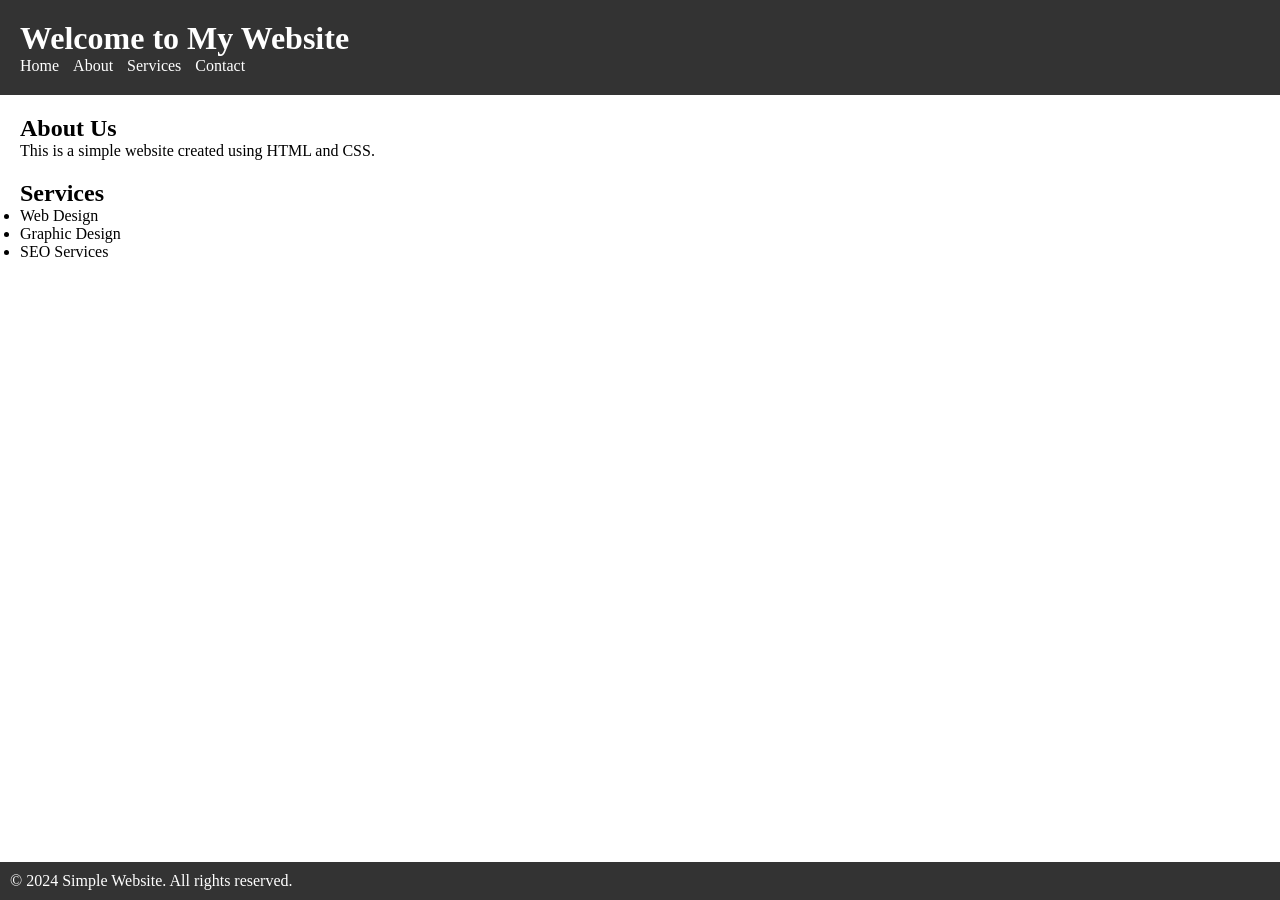
==== index.html @ 353e6258 "Rename webpage.html to index.html" ====
<!DOCTYPE html>
<html lang="en">
<head>
  <meta charset="UTF-8">
  <meta name="viewport" content="width=device-width, initial-scale=1.0">
  <title>Simple Website</title>
  <link rel="stylesheet" href="styles.css">
</head>
<body>
  <header>
    <h1>Welcome to My Website</h1>
    <nav>
      <ul>
        <li><a href="#">Home</a></li>
        <li><a href="#">About</a></li>
        <li><a href="#">Services</a></li>
        <li><a href="#">Contact</a></li>
      </ul>
    </nav>
  </header>

  <main>
    <section>
      <h2>About Us</h2>
      <p>This is a simple website created using HTML and CSS.</p>
    </section>

    <section>
      <h2>Services</h2>
      <ul>
        <li>Web Design</li>
        <li>Graphic Design</li>
        <li>SEO Services</li>
      </ul>
    </section>
  </main>

  <footer>
    <p>&copy; 2024 Simple Website. All rights reserved.</p>
  </footer>
</body>
</html>
---- styles.css ----
/* Resetting default margin and padding */
body, h1, h2, p, ul {
    margin: 0;
    padding: 0;
  }
  
  /* Styling header */
  header {
    background-color: #333;
    color: #fff;
    padding: 20px;
  }
  
  header h1 {
    margin: 0;
  }
  
  /* Styling navigation */
  nav ul {
    list-style-type: none;
  }
  
  nav ul li {
    display: inline;
    margin-right: 10px;
  }
  
  nav ul li a {
    color: #fff;
    text-decoration: none;
  }
  
  /* Styling main content */
  main {
    padding: 20px;
  }
  
  section {
    margin-bottom: 20px;
  }
  
  /* Styling footer */
  footer {
    background-color: #333;
    color: #fff;
    padding: 10px;
    position: fixed;
    bottom: 0;
    width: 100%;
  }
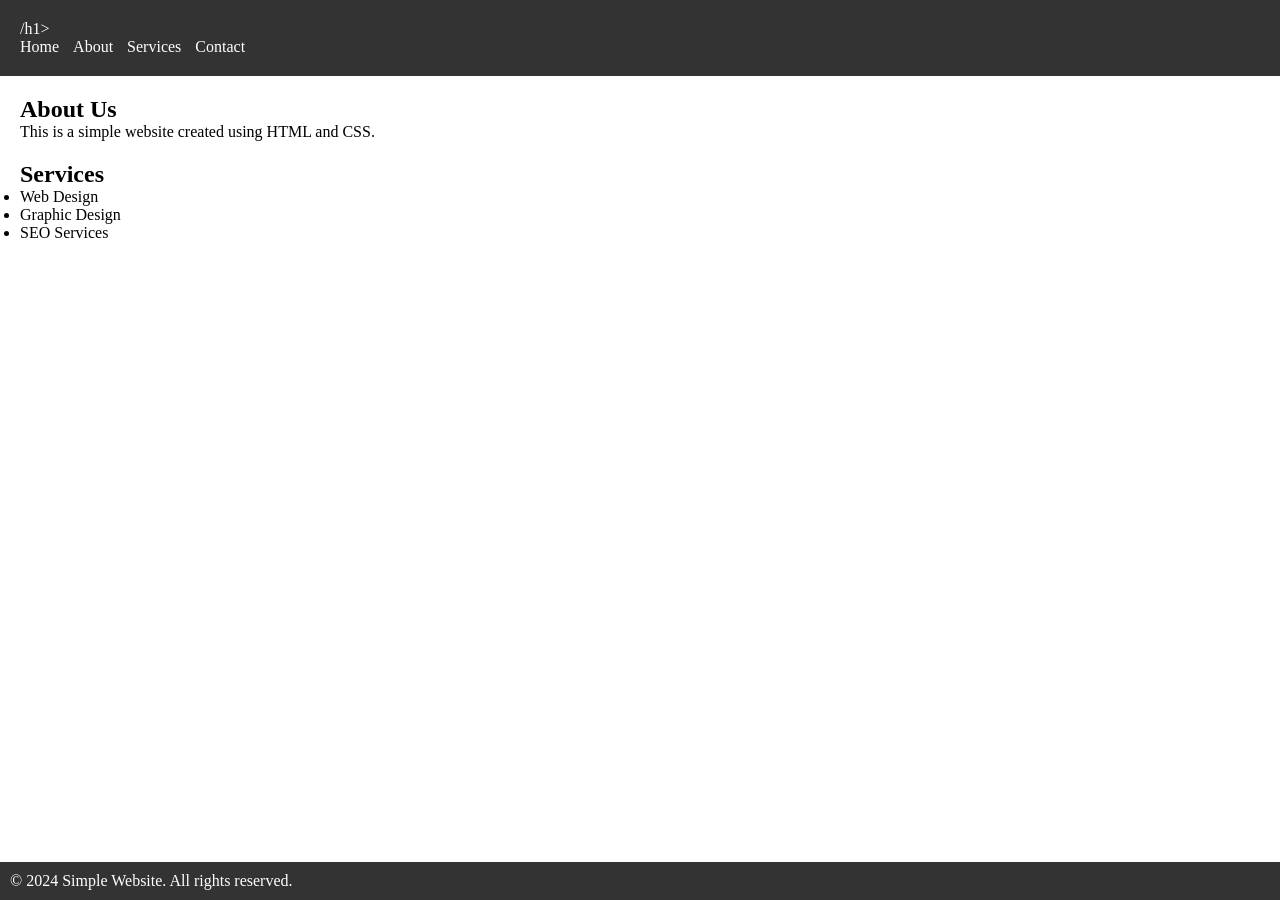
==== commit 63586da3: "Update index.html" ====
--- a/index.html
+++ b/index.html
@@ -7,8 +7,7 @@
   <link rel="stylesheet" href="styles.css">
 </head>
 <body>
-  <header>
-    <h1>Welcome to My Website</h1>
+  <header>/h1>
     <nav>
       <ul>
         <li><a href="#">Home</a></li>
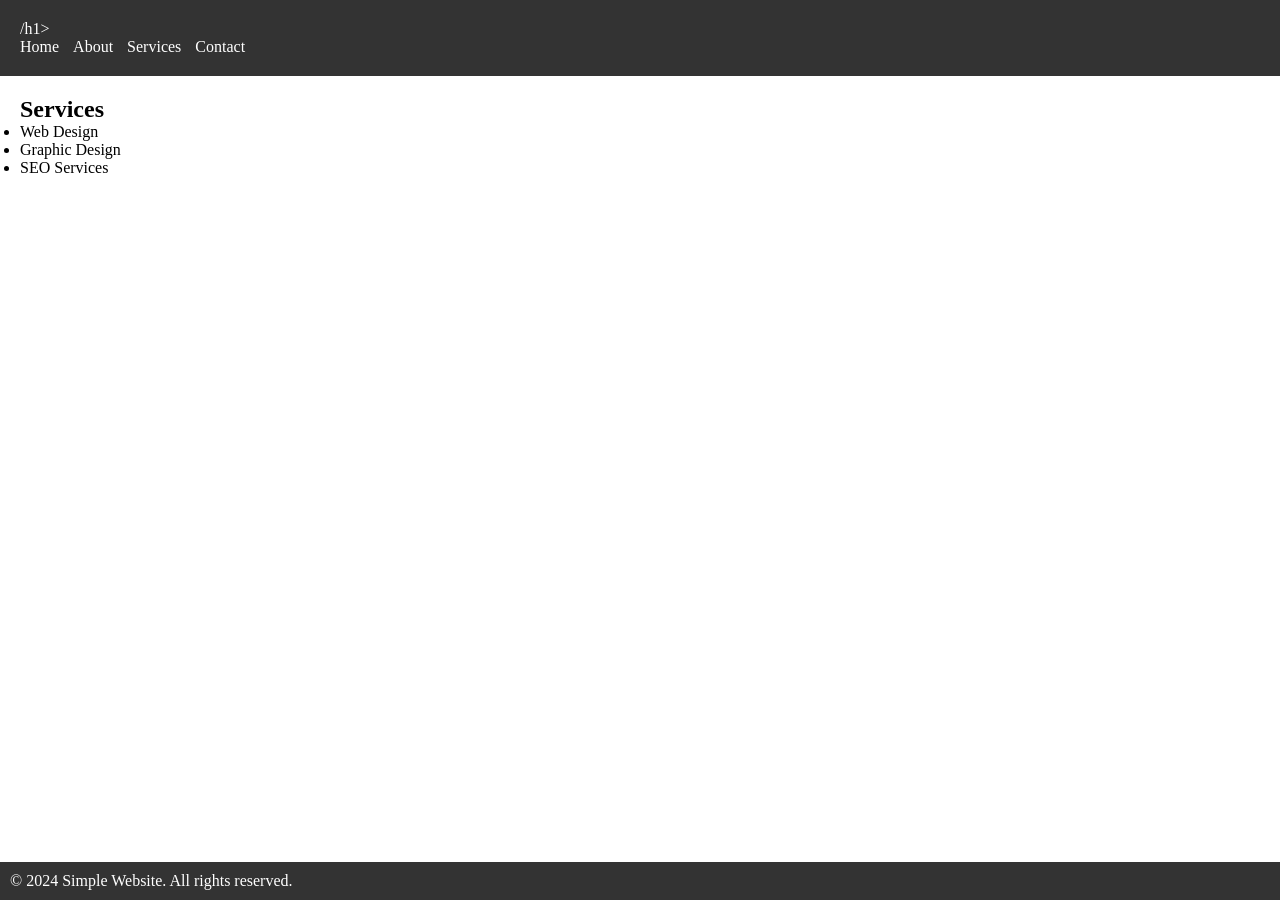
==== commit 093ce5e1: "Update index.html" ====
--- a/index.html
+++ b/index.html
@@ -18,11 +18,7 @@
     </nav>
   </header>
 
-  <main>
-    <section>
-      <h2>About Us</h2>
-      <p>This is a simple website created using HTML and CSS.</p>
-    </section>
+  <main
 
     <section>
       <h2>Services</h2>
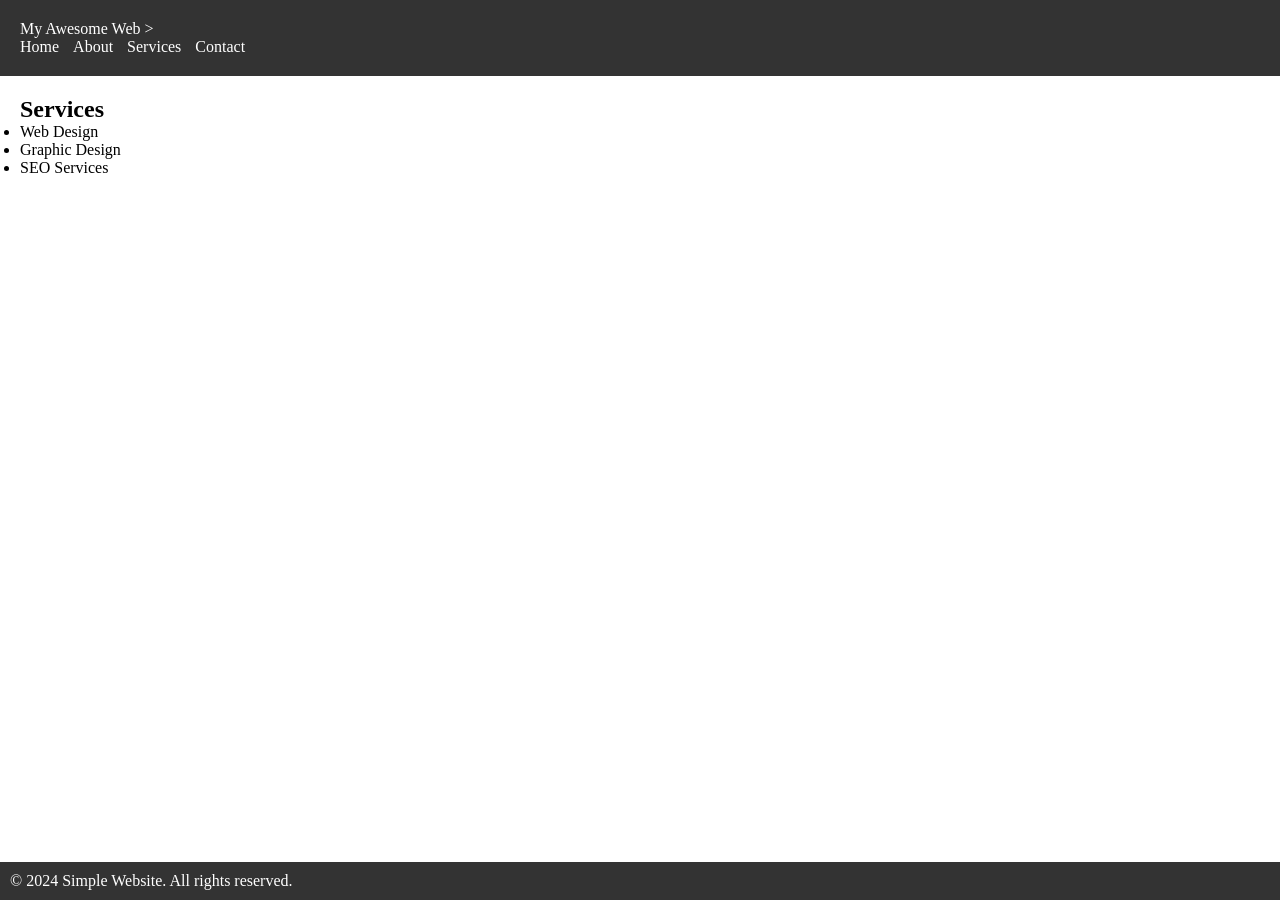
==== commit b2012ca3: "Update index.html" ====
--- a/index.html
+++ b/index.html
@@ -7,7 +7,8 @@
   <link rel="stylesheet" href="styles.css">
 </head>
 <body>
-  <header>/h1>
+  <header>My Awesome Web
+    >
     <nav>
       <ul>
         <li><a href="#">Home</a></li>
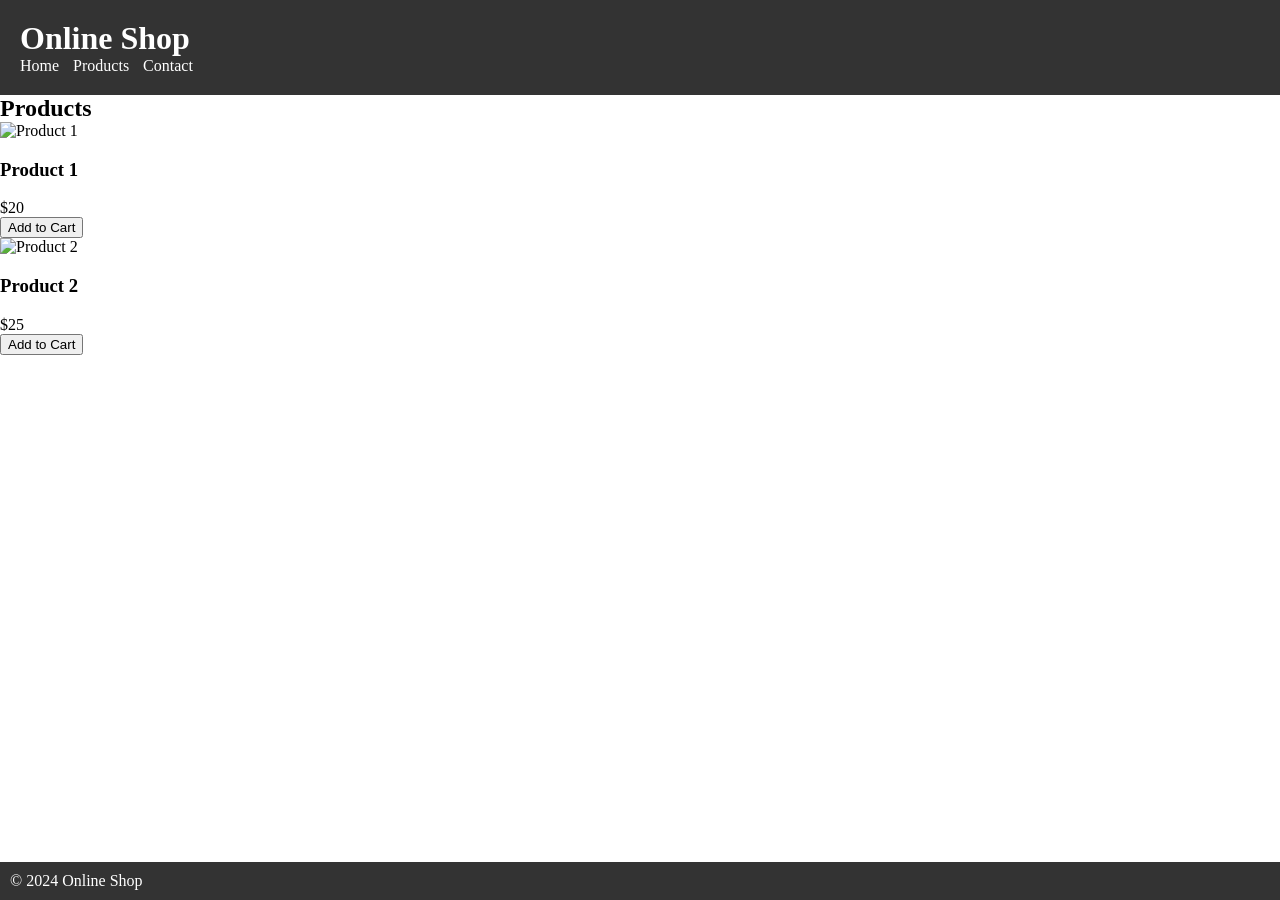
==== commit 2e1c35a7: "Update index.html" ====
--- a/index.html
+++ b/index.html
@@ -1,38 +1,45 @@
 <!DOCTYPE html>
 <html lang="en">
 <head>
-  <meta charset="UTF-8">
-  <meta name="viewport" content="width=device-width, initial-scale=1.0">
-  <title>Simple Website</title>
-  <link rel="stylesheet" href="styles.css">
+    <meta charset="UTF-8">
+    <meta name="viewport" content="width=device-width, initial-scale=1.0">
+    <title>Online Shop</title>
+    <link rel="stylesheet" href="styles.css">
 </head>
 <body>
-  <header>My Awesome Web
-    >
-    <nav>
-      <ul>
-        <li><a href="#">Home</a></li>
-        <li><a href="#">About</a></li>
-        <li><a href="#">Services</a></li>
-        <li><a href="#">Contact</a></li>
-      </ul>
-    </nav>
-  </header>
+    <header>
+        <h1>Online Shop</h1>
+        <nav>
+            <ul>
+                <li><a href="#">Home</a></li>
+                <li><a href="#">Products</a></li>
+                <li><a href="#">Contact</a></li>
+            </ul>
+        </nav>
+    </header>
+    
+    <div class="container">
+        <section class="products">
+            <h2>Products</h2>
+            <div class="product">
+                <img src="product1.jpg" alt="Product 1">
+                <h3>Product 1</h3>
+                <p>$20</p>
+                <button>Add to Cart</button>
+            </div>
+            <div class="product">
+                <img src="product2.jpg" alt="Product 2">
+                <h3>Product 2</h3>
+                <p>$25</p>
+                <button>Add to Cart</button>
+            </div>
+            <!-- Add more products here -->
+        </section>
+    </div>
 
-  <main
-
-    <section>
-      <h2>Services</h2>
-      <ul>
-        <li>Web Design</li>
-        <li>Graphic Design</li>
-        <li>SEO Services</li>
-      </ul>
-    </section>
-  </main>
-
-  <footer>
-    <p>&copy; 2024 Simple Website. All rights reserved.</p>
-  </footer>
+    <footer>
+        <p>&copy; 2024 Online Shop</p>
+    </footer>
 </body>
 </html>
+
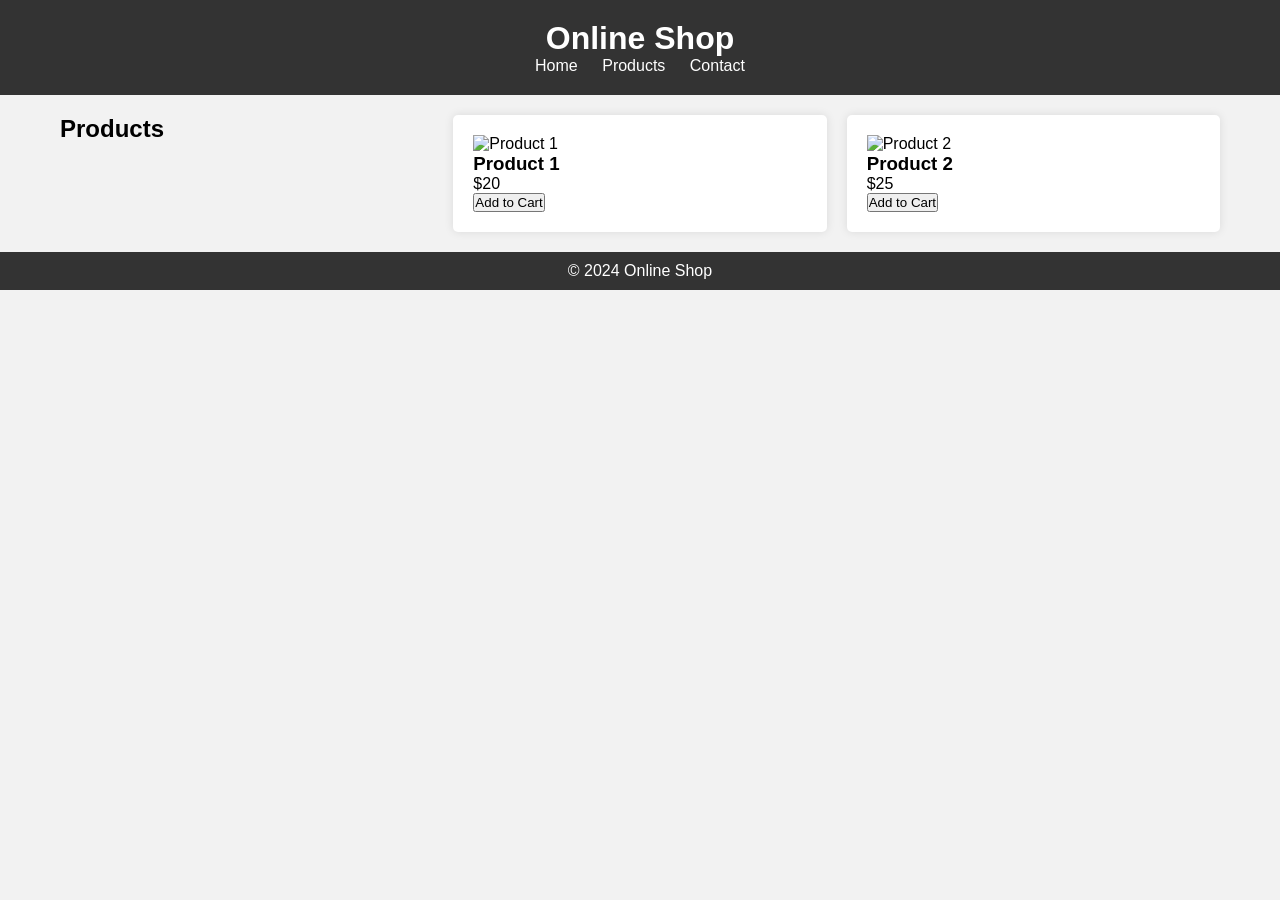
==== commit 5c9d2fcc: "Update index.html" ====
--- a/index.html
+++ b/index.html
@@ -9,6 +9,7 @@
 <body>
     <header>
         <h1>Online Shop</h1>
+        <h1 id = "timestamp"></h1>
         <nav>
             <ul>
                 <li><a href="#">Home</a></li>
--- a/styles.css
+++ b/styles.css
@@ -1,51 +1,62 @@
-/* Resetting default margin and padding */
-body, h1, h2, p, ul {
+/* Reset CSS */
+* {
     margin: 0;
     padding: 0;
-  }
-  
-  /* Styling header */
-  header {
+    box-sizing: border-box;
+}
+
+body {
+    font-family: Arial, sans-serif;
+    background-color: #f2f2f2;
+}
+
+.container {
+    max-width: 1200px;
+    margin: 0 auto;
+    padding: 20px;
+}
+
+header {
     background-color: #333;
     color: #fff;
-    padding: 20px;
-  }
-  
-  header h1 {
-    margin: 0;
-  }
-  
-  /* Styling navigation */
-  nav ul {
-    list-style-type: none;
-  }
-  
-  nav ul li {
-    display: inline;
-    margin-right: 10px;
-  }
-  
-  nav ul li a {
+    padding: 20px 0;
+    text-align: center;
+}
+
+nav ul {
+    list-style: none;
+}
+
+nav ul li {
+    display: inline-block;
+    margin: 0 10px;
+}
+
+nav ul li a {
     color: #fff;
     text-decoration: none;
-  }
-  
-  /* Styling main content */
-  main {
+}
+
+.products {
+    display: grid;
+    grid-template-columns: repeat(auto-fit, minmax(250px, 1fr));
+    grid-gap: 20px;
+}
+
+.product {
+    background-color: #fff;
     padding: 20px;
-  }
-  
-  section {
-    margin-bottom: 20px;
-  }
-  
-  /* Styling footer */
-  footer {
+    border-radius: 5px;
+    box-shadow: 0 0 10px rgba(0, 0, 0, 0.1);
+}
+
+.product img {
+    max-width: 100%;
+}
+
+footer {
     background-color: #333;
     color: #fff;
-    padding: 10px;
-    position: fixed;
-    bottom: 0;
-    width: 100%;
-  }
-  
+    text-align: center;
+    padding: 10px 0;
+}
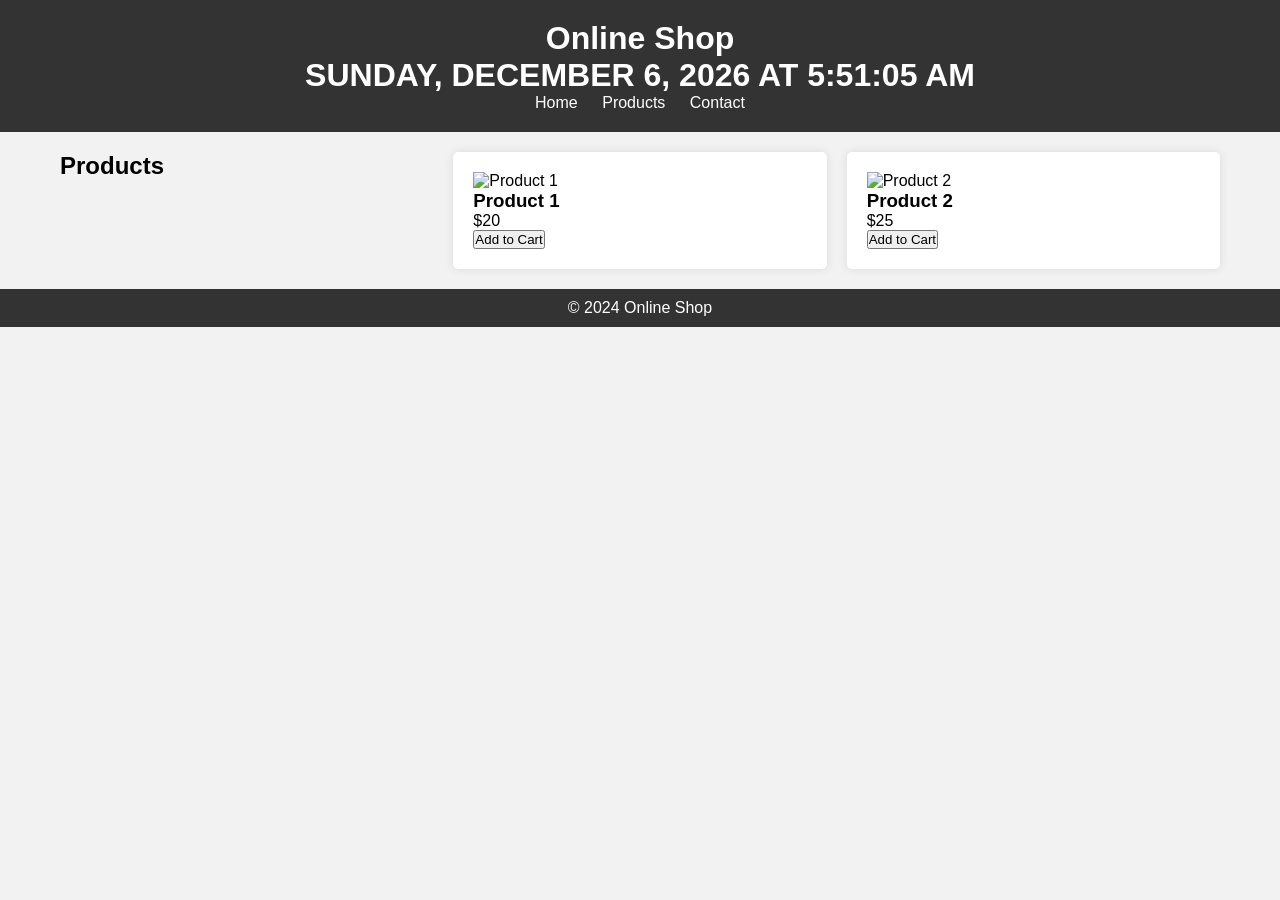
==== commit c0851840: "Update index.html" ====
--- a/index.html
+++ b/index.html
@@ -41,6 +41,7 @@
     <footer>
         <p>&copy; 2024 Online Shop</p>
     </footer>
+    <script src = "script.js"></script>
 </body>
 </html>
 
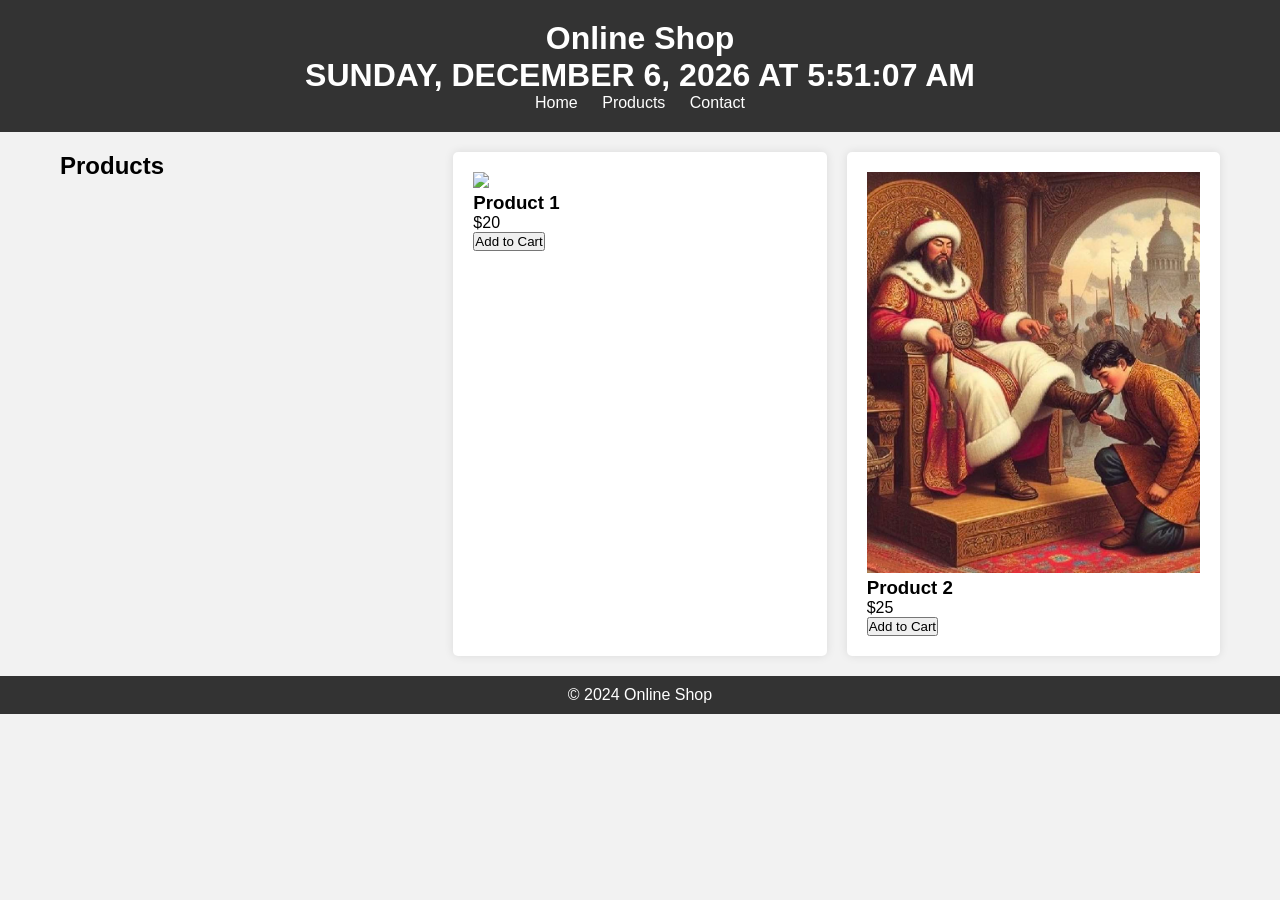
==== commit 588ede01: "Update index.html" ====
--- a/index.html
+++ b/index.html
@@ -23,13 +23,13 @@
         <section class="products">
             <h2>Products</h2>
             <div class="product">
-                <img src="product1.jpg" alt="Product 1">
+                <img src="ddfaa4bd-21fa-4ec4-9c78-c5d526ab2572.png alt="Product 1">
                 <h3>Product 1</h3>
                 <p>$20</p>
                 <button>Add to Cart</button>
             </div>
             <div class="product">
-                <img src="product2.jpg" alt="Product 2">
+                <img src="424605291_7094565967330670_3952426753841216929_n.jpg" alt="Product 2">
                 <h3>Product 2</h3>
                 <p>$25</p>
                 <button>Add to Cart</button>
